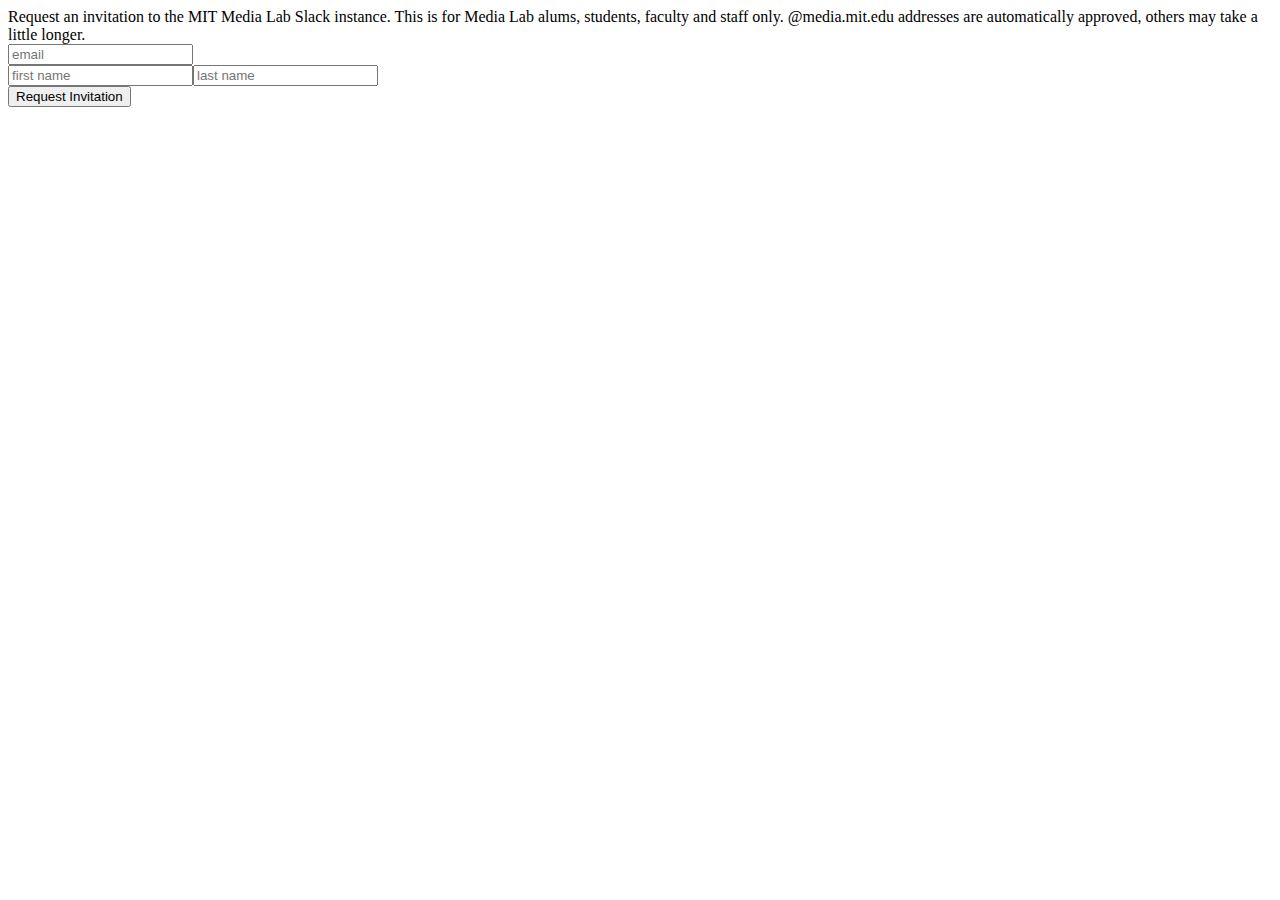
==== mitml/index.html @ e25aad36 "Initial commit" ====
<!DOCTYPE html>
<html>
<head>
  <title>MIT Media Lab Slack Invites</title>
  <meta http-equiv="Content-Type" content="text/html; charset=utf-8">
  <link href="/s/index.css" rel="stylesheet">
  <link href='http://fonts.googleapis.com/css?family=Raleway:400,100,200'
      rel='stylesheet' type='text/css'>
</head>
<body>
  
  <div id="root">
    <div id="expl">
    Request an invitation to the MIT Media Lab Slack instance. This is for Media Lab alums, students, faculty and staff only. @media.mit.edu addresses
    are automatically approved, others may take a little longer.
    </div>

    <div id="load">
    </div>
    
    <form id="form">
      <input name="email" id="email" type="email" placeholder="email">
      <div>
        <input name="first" id="first" type="text" placeholder="first name"><!--
        --><input name="last" id="last" type="text" placeholder="last name">
      </div>
      <button>Request Invitation</button>
    </form>

    <div id="fact">
    </div>
  </div>

  <script src="http://ajax.googleapis.com/ajax/libs/jquery/1.9.0/jquery.min.js"></script>
  <script src="/s/index.js"></script>
</body>
</html>
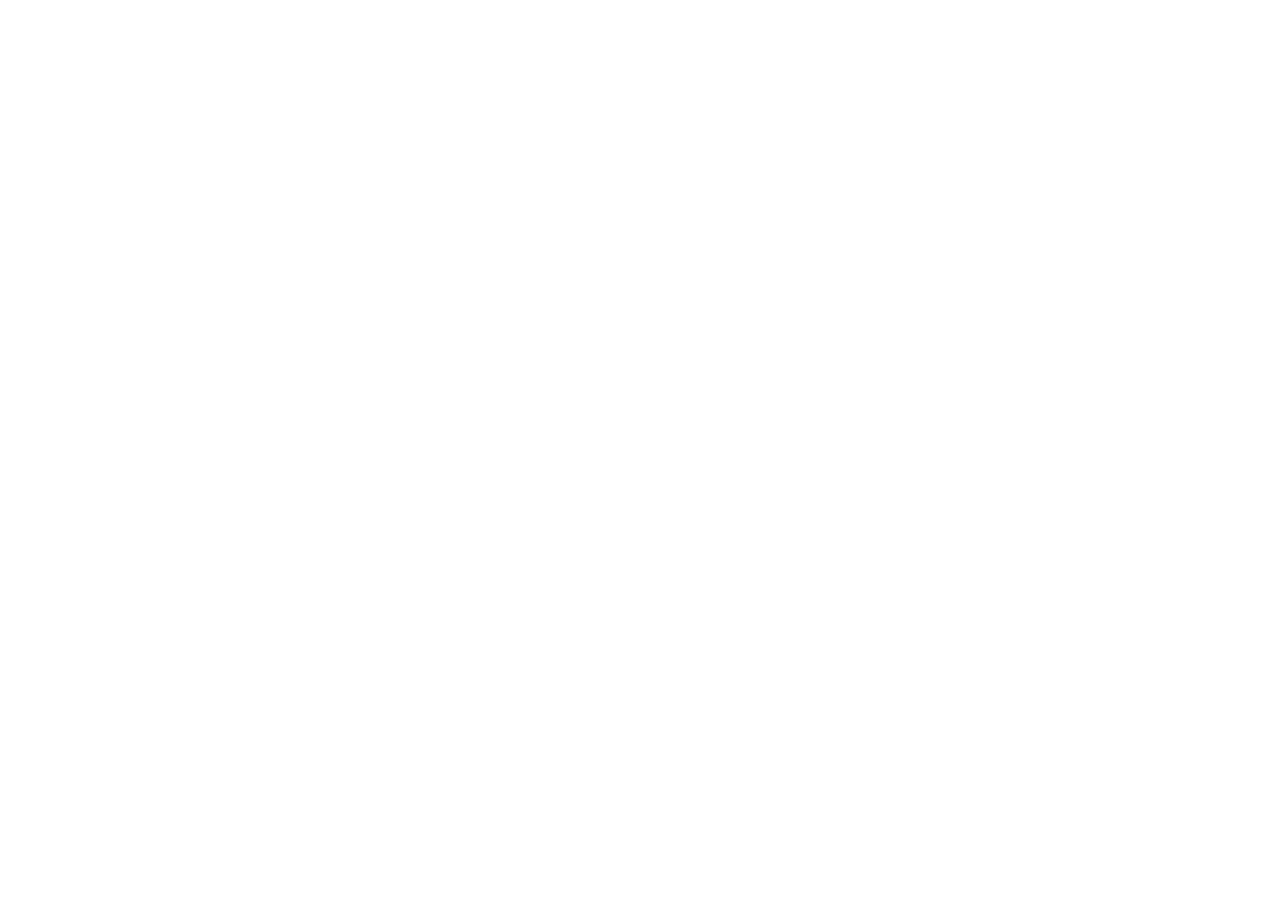
==== commit ae24f2a3: "Converted the whole thing to a slash command." ====
--- a/mitml/index.html
+++ b/mitml/index.html
@@ -1,37 +1,12 @@
 <!DOCTYPE html>
 <html>
 <head>
-  <title>MIT Media Lab Slack Invites</title>
+  <title>MIT Media Lab Slack</title>
   <meta http-equiv="Content-Type" content="text/html; charset=utf-8">
   <link href="/s/index.css" rel="stylesheet">
-  <link href='http://fonts.googleapis.com/css?family=Raleway:400,100,200'
-      rel='stylesheet' type='text/css'>
 </head>
 <body>
-  
   <div id="root">
-    <div id="expl">
-    Request an invitation to the MIT Media Lab Slack instance. This is for Media Lab alums, students, faculty and staff only. @media.mit.edu addresses
-    are automatically approved, others may take a little longer.
-    </div>
-
-    <div id="load">
-    </div>
-    
-    <form id="form">
-      <input name="email" id="email" type="email" placeholder="email">
-      <div>
-        <input name="first" id="first" type="text" placeholder="first name"><!--
-        --><input name="last" id="last" type="text" placeholder="last name">
-      </div>
-      <button>Request Invitation</button>
-    </form>
-
-    <div id="fact">
-    </div>
   </div>
-
-  <script src="http://ajax.googleapis.com/ajax/libs/jquery/1.9.0/jquery.min.js"></script>
-  <script src="/s/index.js"></script>
 </body>
 </html>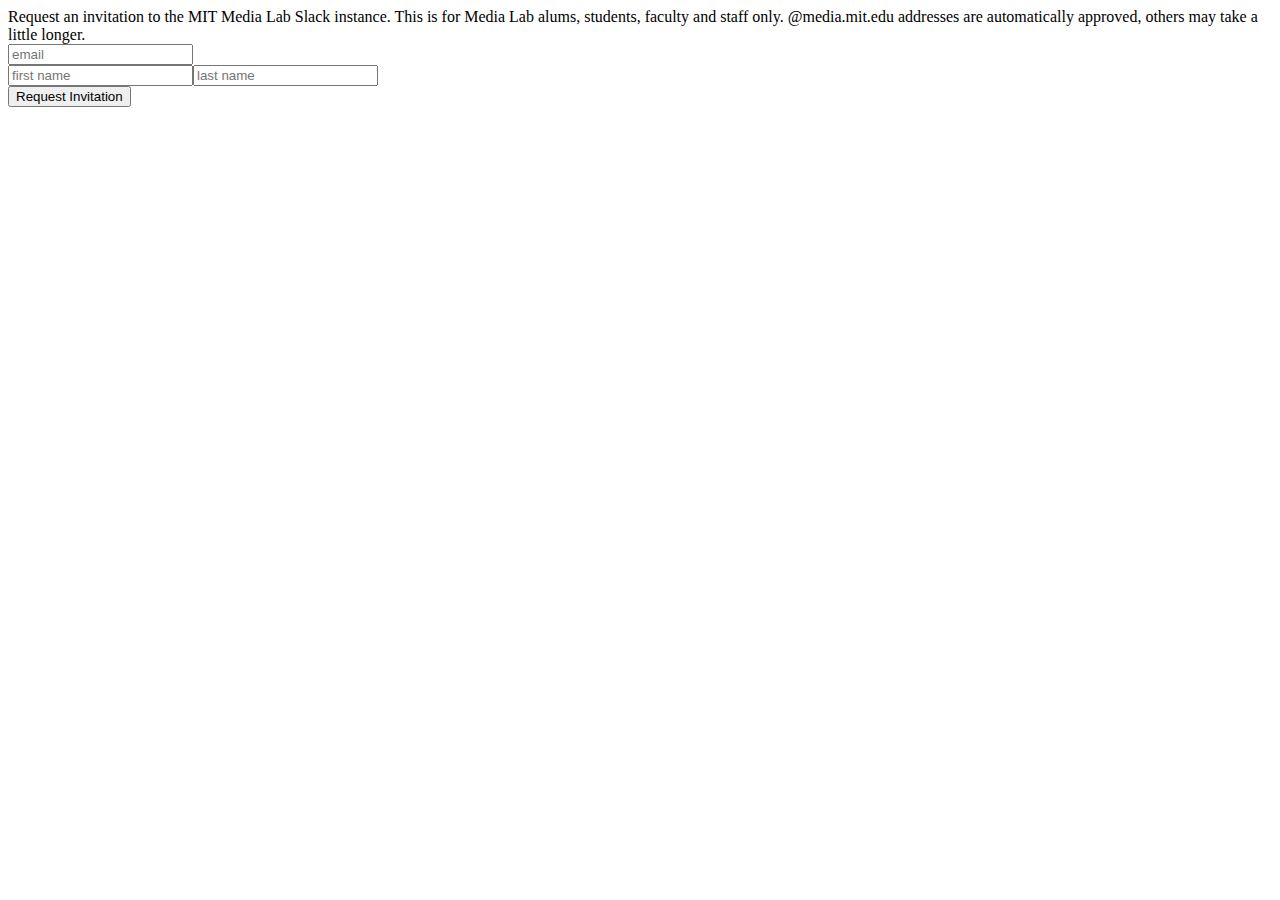
==== commit daf6eaa1: "Adding invite-me back." ====
--- a/mitml/index.html
+++ b/mitml/index.html
@@ -1,12 +1,37 @@
 <!DOCTYPE html>
 <html>
 <head>
-  <title>MIT Media Lab Slack</title>
+  <title>MIT Media Lab Slack Invites</title>
   <meta http-equiv="Content-Type" content="text/html; charset=utf-8">
   <link href="/s/index.css" rel="stylesheet">
+  <link href='http://fonts.googleapis.com/css?family=Raleway:400,100,200'
+      rel='stylesheet' type='text/css'>
 </head>
 <body>
+  
   <div id="root">
+    <div id="expl">
+    Request an invitation to the MIT Media Lab Slack instance. This is for Media Lab alums, students, faculty and staff only. @media.mit.edu addresses
+    are automatically approved, others may take a little longer.
+    </div>
+
+    <div id="done">
+    </div>
+
+    <form id="form">
+      <input name="email" id="email" type="email" placeholder="email">
+      <div>
+        <input name="first" id="first" type="text" placeholder="first name"><!--
+        --><input name="last" id="last" type="text" placeholder="last name">
+      </div>
+      <button id="go">Request Invitation</button>
+    </form>
+
+    <div id="fact">
+    </div>
   </div>
+
+  <script src="http://ajax.googleapis.com/ajax/libs/jquery/1.9.0/jquery.min.js"></script>
+  <script src="/s/index.js"></script>
 </body>
 </html>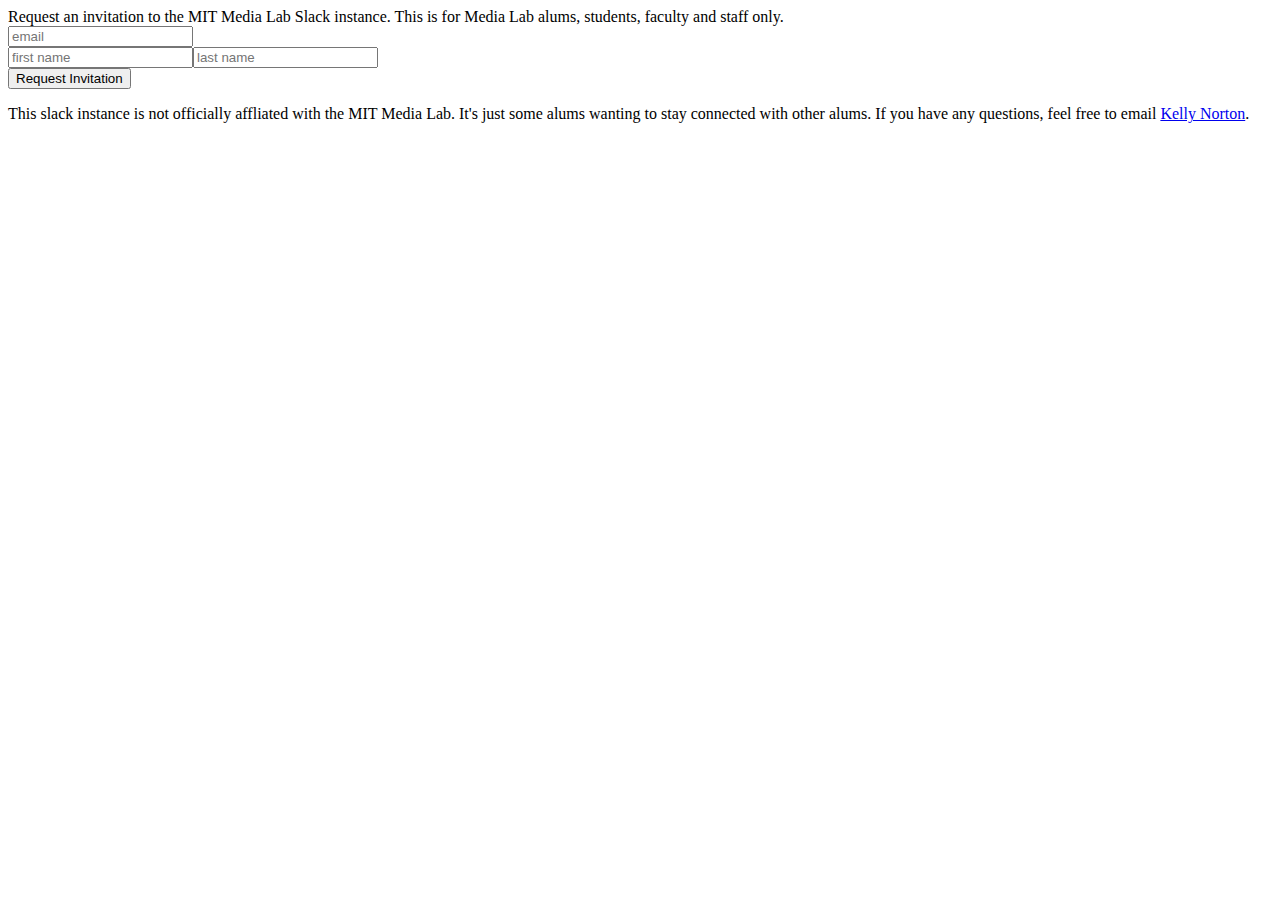
==== commit 1f5288df: "Added a small disclaimer." ====
--- a/mitml/index.html
+++ b/mitml/index.html
@@ -4,15 +4,14 @@
   <title>MIT Media Lab Slack Invites</title>
   <meta http-equiv="Content-Type" content="text/html; charset=utf-8">
   <link href="/s/index.css" rel="stylesheet">
-  <link href='http://fonts.googleapis.com/css?family=Raleway:400,100,200'
+  <link href='http://fonts.googleapis.com/css?family=Open+Sans:300,600,400'
       rel='stylesheet' type='text/css'>
 </head>
 <body>
   
   <div id="root">
     <div id="expl">
-    Request an invitation to the MIT Media Lab Slack instance. This is for Media Lab alums, students, faculty and staff only. @media.mit.edu addresses
-    are automatically approved, others may take a little longer.
+    Request an invitation to the MIT Media Lab Slack instance. This is for Media Lab alums, students, faculty and staff only.
     </div>
 
     <div id="done">
@@ -28,10 +27,17 @@
     </form>
 
     <div id="fact">
+    <p>
+      This slack instance is not officially affliated with the MIT Media Lab. It's just
+      some alums wanting to stay connected with other alums. If you have any questions,
+      feel free to email <a href="mailto:kellegous@gmail.com">Kelly Norton</a>.
+    </p>
+    <p>
+    </p>
     </div>
   </div>
 
-  <script src="http://ajax.googleapis.com/ajax/libs/jquery/1.9.0/jquery.min.js"></script>
+  <script src="//ajax.googleapis.com/ajax/libs/jquery/1.9.0/jquery.min.js"></script>
   <script src="/s/index.js"></script>
 </body>
 </html>